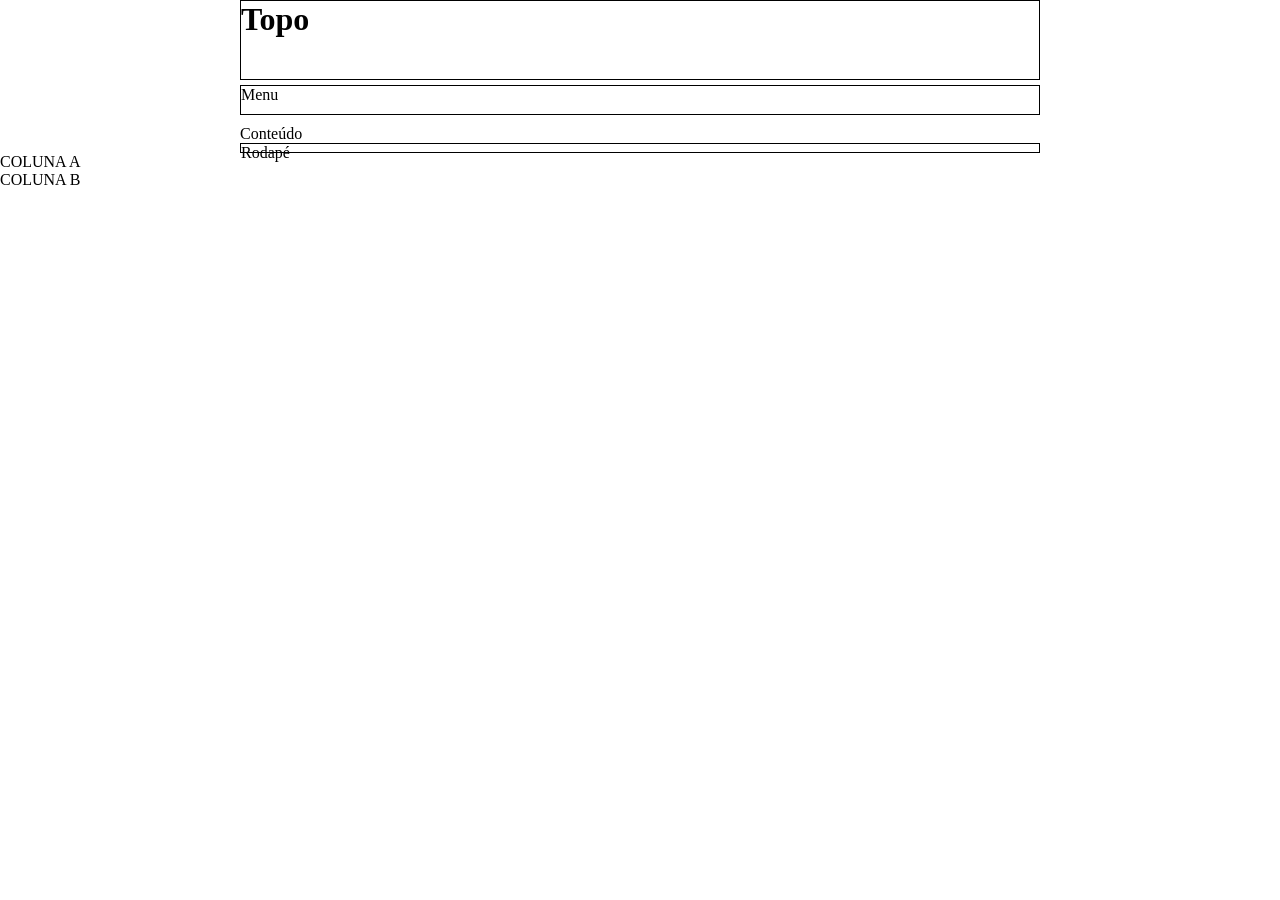
==== layout1.html @ 30533583 "carga inicial" ====
<!DOCTYPE html>
<html lang="en">
<head>
    <meta charset="UTF-8">
    <meta name="viewport" content="width=device-width, initial-scale=1.0">
    <title>LAYOUT</title>
    <link rel="stylesheet" href="grids.css">
     <style>
        .topo{
            height: 80px;
            border: 1px solid black;
            margin-bottom: 5px;
        }

        .menu{
            border: 1px solid black;
            height: 30px;
            margin-bottom: 5px;
        }

        .borda{
       height: 1px solid black; 
    }

        .rodape{
            height: 10px;
            border: 1px solid black;
        }

     </style>
</head>
<body>

    <div class="container">

        <div class="row">
            <div class="col-12 topo">
                <h1>Topo</h1>
            </div>
        </div>

        <div class="row gap-1">
            <div class="col-12 menu">Menu</div>
            <div class="col-6 conteudo">Conteúdo</div>
        </div>

        <div class="row">
            <div class="col-12 rodape">Rodapé</div>
        </div>

    </div>
<div>
    <div class="row  col-6">
        <div class="coluna1">
            COLUNA A
        </div>
        <div class="row col-12">
        <div class="coluna2 borda">
            COLUNA B 
            <div>  

                </div>
    
</body>
</html>
---- grids.css ----
* {
  margin: 0;
  padding: 0;
  box-sizing: border-box;
}

.container {
  width: 800px;
  margin: 0 auto;
}

.row {
  display: grid;
  grid-template-columns: repeat(12, 1fr);
  align-items: start;
}

.col-1 {
  grid-column-end: span 1;
}
.col-2 {
  grid-column-end: span 2;
}
.col-3 {
  grid-column-end: span 3;
}
.col-4 {
  grid-column-end: span 4;
}
.col-5 {
  grid-column-end: span 5;
}
.col-6 {
  grid-column-end: span 6;
}
.col-7 {
  grid-column-end: span 7;
}
.col-8 {
  grid-column-end: span 8;
}
.col-9 {
  grid-column-end: span 9;
}
.col-10 {
  grid-column-end: span 10;
}
.col-11 {
  grid-column-end: span 11;
}
.col-12 {
  grid-column-end: span 12;
}

.offset-1 {
  grid-column-start: 2;
}
.offset-2 {
  grid-column-start: 3;
}
.offset-3 {
  grid-column-start: 4;
}
.offset-4 {
  grid-column-start: 5;
}
.offset-5 {
  grid-column-start: 6;
}
.offset-6 {
  grid-column-start: 7;
}
.offset-7 {
  grid-column-start: 8;
}
.offset-8 {
  grid-column-start: 9;
}
.offset-10 {
  grid-column-start: 11;
}
.offset-11 {
  grid-column-start: 12;
}
.offset-12 {
  grid-column-start: 13;
}


.gap-1{
gap: 5px;
}
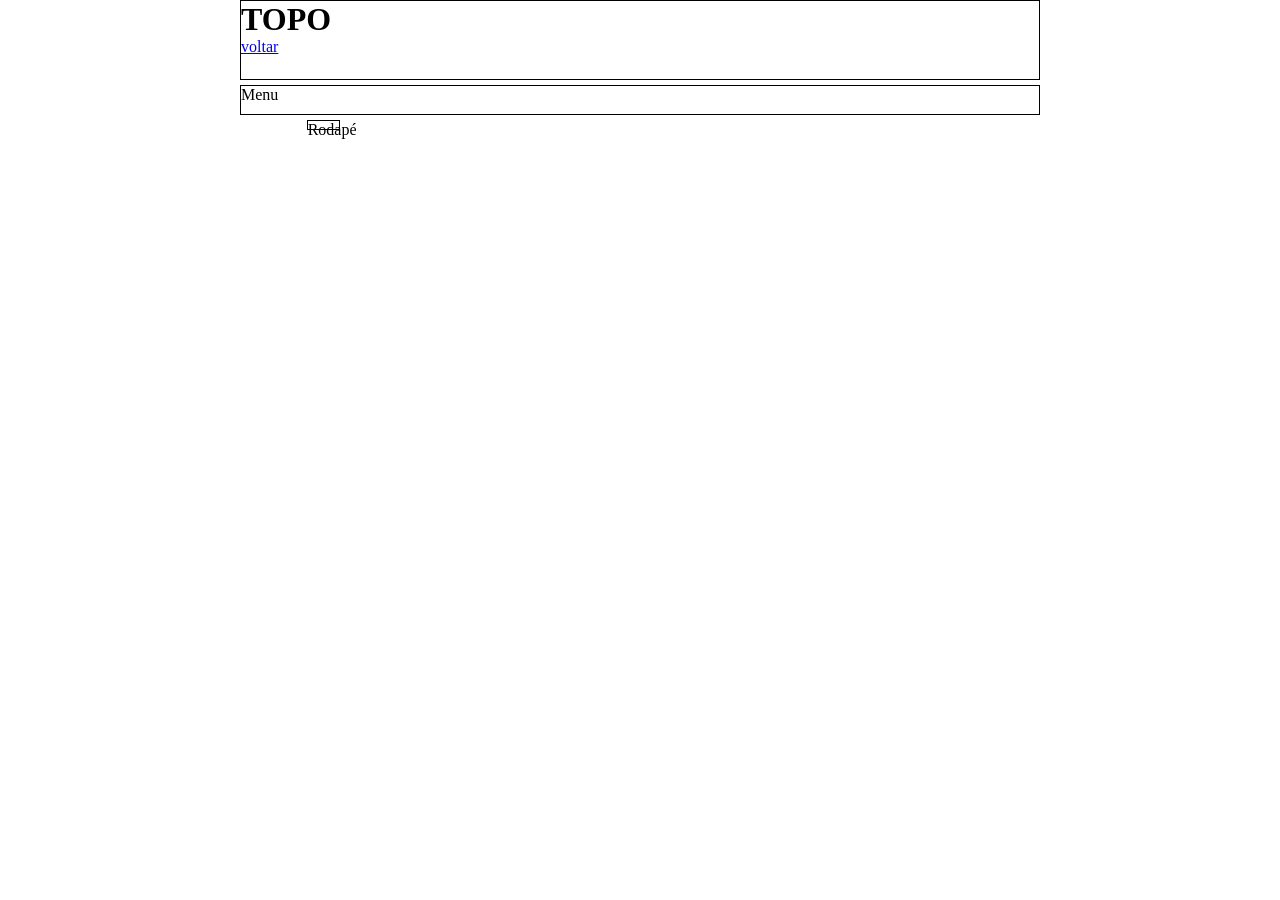
==== commit baaa2024: "Add files via upload" ====
--- a/layout1.html
+++ b/layout1.html
@@ -17,6 +17,9 @@
             height: 30px;
             margin-bottom: 5px;
         }
+          
+
+
 
         .borda{
        height: 1px solid black; 
@@ -35,31 +38,29 @@
 
         <div class="row">
             <div class="col-12 topo">
-                <h1>Topo</h1>
+                <h1>TOPO</h1>
+                 <a href="index.html">voltar</a>
             </div>
         </div>
 
         <div class="row gap-1">
             <div class="col-12 menu">Menu</div>
-            <div class="col-6 conteudo">Conteúdo</div>
         </div>
+            <div class="row  col-6">
+        <div class="coluna A borda">
+            
+        </div>
+        <div class="row col-6">
+        <div class="coluna B borda">
+            
+            <div>  
 
-        <div class="row">
+
+        <div class="row gap-2">
             <div class="col-12 rodape">Rodapé</div>
         </div>
 
     </div>
-<div>
-    <div class="row  col-6">
-        <div class="coluna1">
-            COLUNA A
-        </div>
-        <div class="row col-12">
-        <div class="coluna2 borda">
-            COLUNA B 
-            <div>  
-
-                </div>
     
 </body>
 </html>
